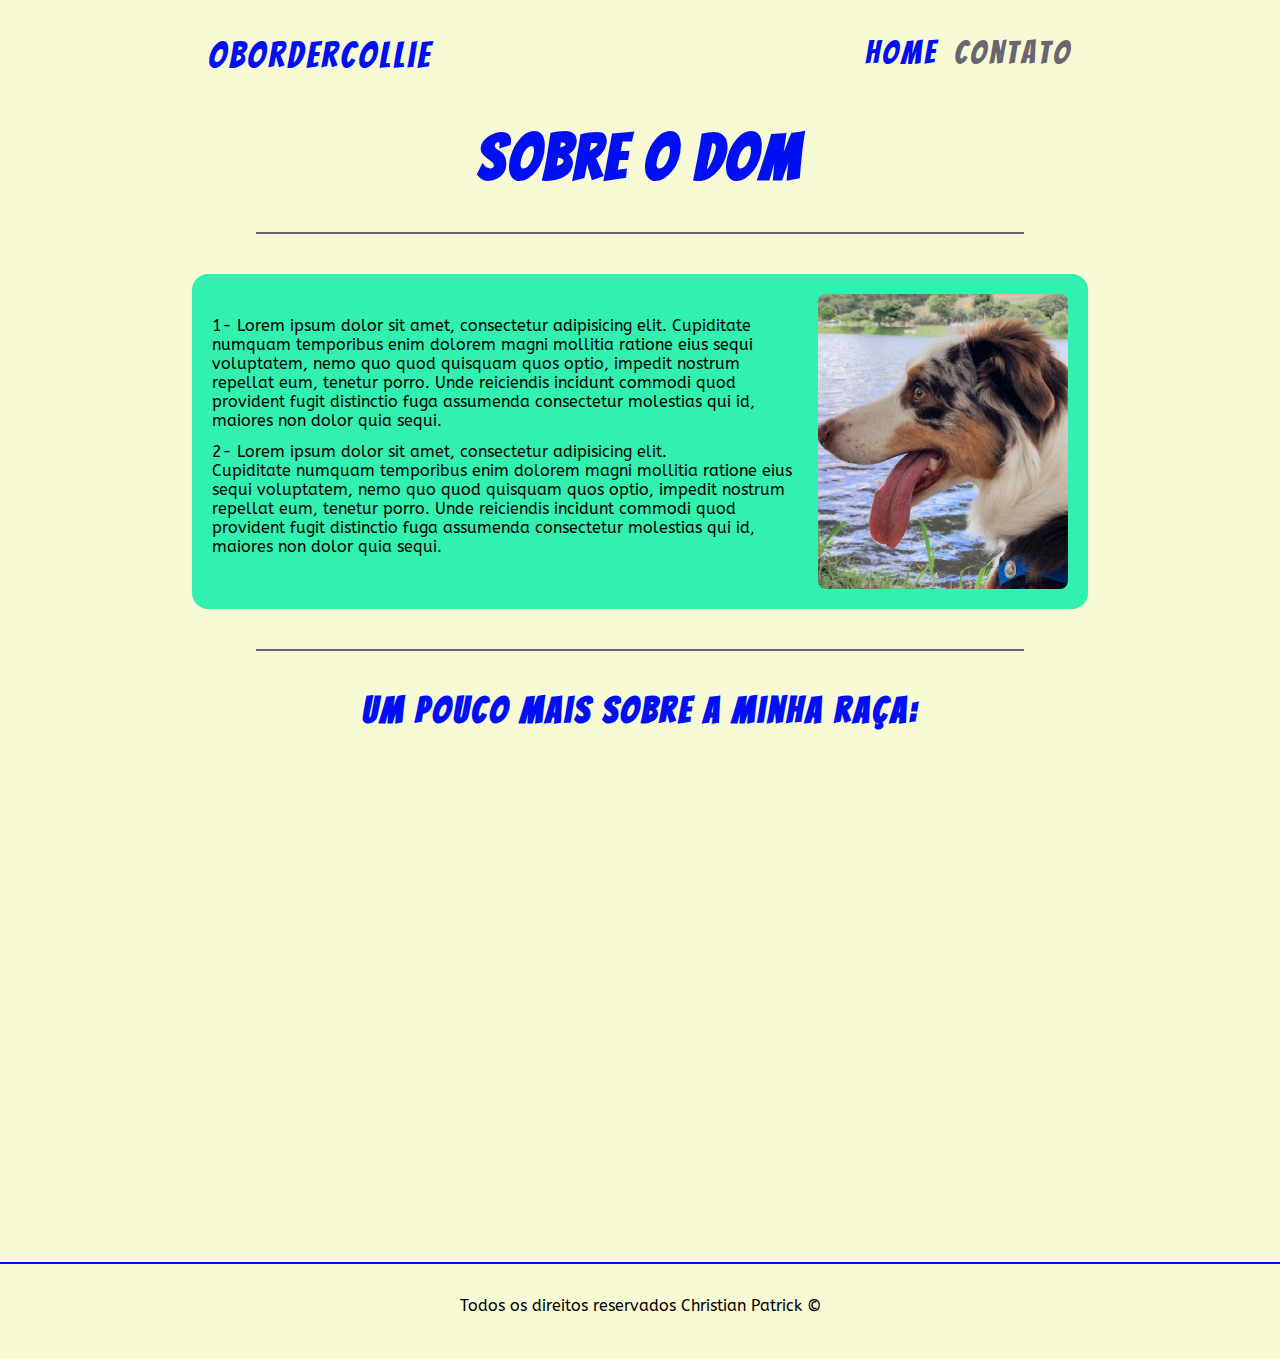
==== index.html @ f8681b6d "Deploy Blog do Dom" ====
<!DOCTYPE html>
<html lang="pt-br">
<head>
  <meta charset="UTF-8">
  <meta http-equiv="X-UA-Compatible" content="IE=edge">
  <meta name="viewport" content="width=device-width, initial-scale=1.0">
  <title>Blog do Dom</title>
  <link rel="stylesheet" href="./assets/style/style.css">
</head>
<body>
  <nav>
    <p>OBorderCollie</p>
    <ul>
      <li><a href="./index.html">Home</a></li>
      <li><a href="./contato.html" class="disabled">Contato</a></li>
    </ul>
  </nav>

  
  <main>
    <section>
      <h1>Sobre o Dom</h1>
      <hr>
      <div class="perfil">
        <div>
          <p>1- Lorem ipsum dolor sit amet, consectetur adipisicing elit. Cupiditate numquam temporibus enim dolorem magni mollitia ratione eius sequi voluptatem, nemo quo quod quisquam quos optio, impedit nostrum repellat eum, tenetur porro. Unde reiciendis incidunt commodi quod provident fugit distinctio fuga assumenda consectetur molestias qui id, maiores non dolor quia sequi.</p>
          <p >2- Lorem ipsum dolor sit amet, consectetur adipisicing elit. <br> Cupiditate numquam temporibus enim dolorem magni mollitia ratione eius sequi voluptatem, nemo quo quod quisquam quos optio, impedit nostrum repellat eum, tenetur porro. Unde reiciendis incidunt commodi quod provident fugit distinctio fuga assumenda consectetur molestias qui id, maiores non dolor quia sequi.</p>
        </div>
        <img src="./assets/Dom.jpeg" alt="Foto do dom" class="foto">
      </div>
    </section>
    <hr>
    <section>
      <h2>Um pouco mais sobre a minha raça:</h2>
      <iframe class="video" src="https://www.youtube.com/embed/snmjvZweefE" title="YouTube video player" frameborder="0" allow="accelerometer; autoplay; clipboard-write; encrypted-media; gyroscope; picture-in-picture; web-share" allowfullscreen></iframe>
    </section>
  </main>

  <footer>
    <p>Todos os direitos reservados Christian Patrick &copy;</p>
  </footer>
</body>
</html>
---- assets/style/style.css ----
@import url('https://fonts.googleapis.com/css2?family=ABeeZee&family=Bangers&display=swap');

/* ! Configurações gerais */

/* criação de variaveis de cores */
/* obrigatoriamente as variaveis precisam começar o nome com o -- */
:root {
  --background: #f7fad4;
  --purple: #0010f3;
  --dark-purple: #080146;
  --purple-disabled: #6b6570;
  --green: #32f0b0;
}

/* remover todo o padding e margem que o navegador possa colocar em algum elemento da tela */
* {
  padding: 0;
  margin: 0;
  box-sizing: border-box;
}

body {
  background-color: var(--background);
}

p {
  font-family: 'ABeeZee', sans-serif;
  margin-bottom: 0.75rem;
}

/* colocar as mesmas propriedades para vários elementos de uma vez, separando eles por virgula */
h1, h2, h3, a, nav p {
  font-family: 'Bangers', cursive;
  color: var(--purple);
  letter-spacing: 3px;
}

h1, h2, h3 {
  text-align: center;
}

h1 {
  /* font-size: 64px; */
  font-size: 4rem;
}

h2 {
  font-size: 2.25rem;
}

h3 {
  font-size: 1.5rem;
  margin-bottom: 2rem;
}

nav {
  display: flex;
  /* definir o tamanho para 70 da tela, sendo que a tela sempre vai até o 100 */
  /* pode se dizer que está usando 70% da tela */
  width: 70vw;
  /* colocar 0 de margem em cima e em baixo, e automatica para os lados, isso vai deixar o conteudo centralizado */
  margin: 0 auto;
  justify-content: space-between;
  font-size: 2.25rem;
  padding: 2.25rem 1rem;
}

ul {
  list-style: none;
  display: flex;
  gap: 1rem;
  font-size: 24px;
}

a {
  text-decoration: none;
  font-size: 2rem;
  transition: text-shadow 0.2s ease-in-out;
}

/* aplicar uma sombra no texto quando passado o mouse por cima, pra dar um efeito no menu */
a:hover {
  text-shadow: 0 0 2px var(--purple);
}

/* diminuir o tamanho da linha de divisão e centralizar ela, pra ela não pegar a tela inteira */
hr {
  width: 60vw;
  margin: 2.5rem auto;
  height: 2px;
  border: none;
  background-color: var(--purple-disabled);
}

main {
  width: 70vw;
  margin: 0 auto;
}

footer {
  padding: 2rem 0;
  border-top: 2px solid var(--purple);
  margin-top: 2rem;
  display: flex;
  justify-content: center;
}

.disabled {
  color: var(--purple-disabled);
}

/* ! Configurações da index.html */
.perfil {
  display: flex;
  background-color: var(--green);
  padding: 20px;
  border-radius: 16px;
  align-items: center;
  gap: 20px;
}

.foto {
  width: 250px;
  border-radius: 8px;
}

.video {
  width: 65vw;
  /* forçar a proporção do video, sempre largura/altura */
  /* nesse exemplo, pra cada 16 pontos na largura, terá 9 pontos na altura... é o padrão de uma TV por exemplo */
  aspect-ratio: 16/9;
  margin: 0 auto;
  display: block;
  border-radius: 8px;
  margin-top: 2rem;
}

/* ! Configurações do contato */
.contato {
  display: flex;
  gap: 3rem;
  justify-content: center;
}

.endereco {
  font-family: 'ABeeZee', sans-serif;
  color: var(--dark-purple);
  font-size: 1.25rem;
}

.mapa {
  width: 35vw;
  aspect-ratio: 16/9;
  border-radius: 8px;
  /* código hexadecimal normalmente é feito com 6 digitos.. aqui tem 8, sendo que os ultimos 2, é pra colocar transparencia */
  box-shadow: 8px 8px 16px #4b324e88;
}

.formulario {
  width: 100%;
}

label {
  font-family: 'ABeeZee', sans-serif;
  margin-left: 1rem;
}

input, textarea, button {
  width: 100%;
  margin-top: 0.25rem;
  padding: 0.5rem 1rem;
  border-radius: 8px;
  font-size: 1.25rem;
  color: var(--dark-purple);
}

input::placeholder, textarea::placeholder {
  color: #1503b4;
  font-family: 'ABeeZee', sans-serif;
}

input, textarea {
  border: 1px solid var(--dark-purple);
}

button {
  background-color: transparent;
  cursor: pointer;
  border: 2px solid var(--dark-purple)
}

button:hover {
  background-color: var(--dark-purple);
  color: #fff;
}

.campos-form {
  margin-bottom: 1rem;
}


/* ! Configurações de responsividade */
/* quando a tela tiver uma largura máxima de até 1000px, usar essas regras,  */
/* se a tela for maior do que isso, toda essa parte do código é ignorada */
/* gerando assim, a famosa responsividade para aparelhos de tamanho diferente */
@media (max-width: 1000px) {
  /* usei a mesma classe perfil, que está na linha 113 desse código, e estou adicionando uma propriedade a mais para ela */
  /* quando a tela for pequena, a exibição da imagem e do texto, em vez de ficar uma ao lado da outra */
  /* vai ficar com a imagem em cima e o texto em baixo, facilitando a visualização em um celular, por exemplo. */
  .perfil {
    flex-direction: column-reverse;
  }
}


/* caso tenha alguma dúvida em algo que não foi comentado nesse código, chama no discord, e fala qual parte foi, que eu explico. */
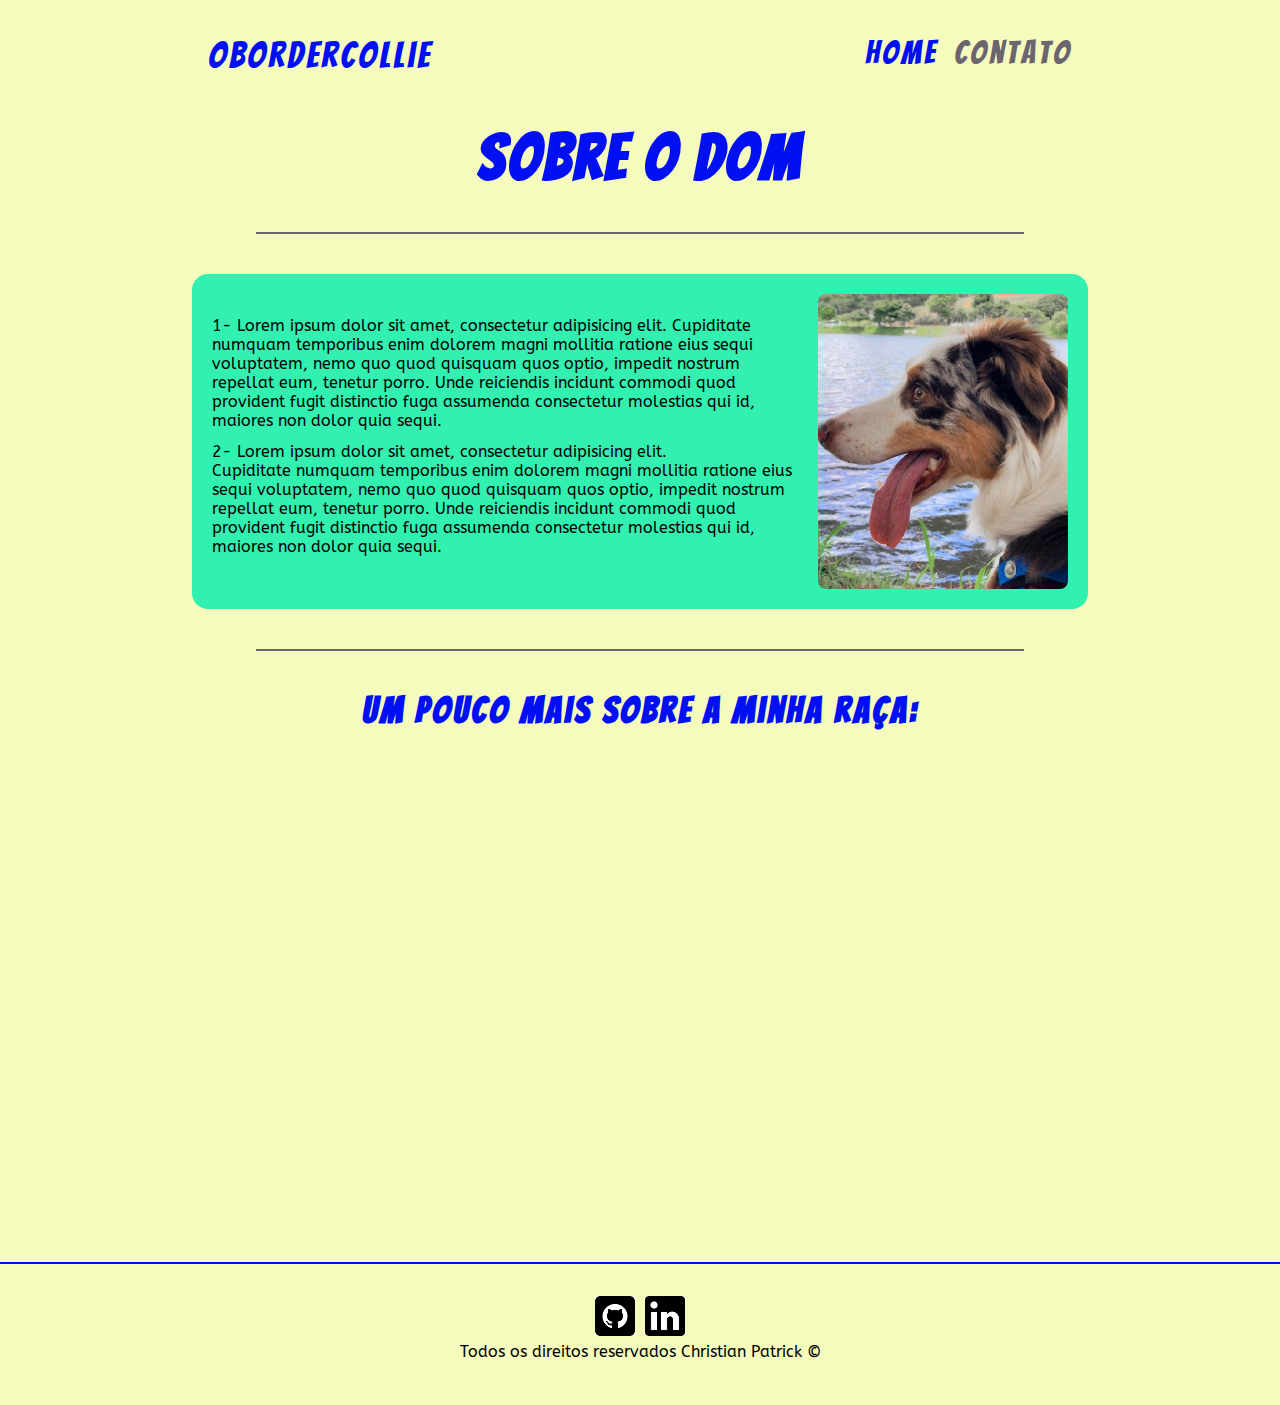
==== commit fbadc61a: "Atualização: inclusão de icones de rede social" ====
--- a/index.html
+++ b/index.html
@@ -37,7 +37,17 @@
   </main>
 
   <footer>
+    <div class="rodape">
+    <div class="icons">
+    <a href="https://github.com/ChrisPCruz99">
+      <img class="tm-social" src="./assets/logotipo-do-github.png" alt="Logo Github"></a>
+      <a href="https://www.linkedin.com/in/christian-patrick-992816260/">
+      <img class="tm-social" src="./assets/logotipo-do-linkedin.png" alt="Logo instagran"></a>
+    </div>
+    <div>
     <p>Todos os direitos reservados Christian Patrick &copy;</p>
+  </div>
+</div>
   </footer>
 </body>
 </html>--- a/assets/style/style.css
+++ b/assets/style/style.css
@@ -5,7 +5,7 @@
 /* criação de variaveis de cores */
 /* obrigatoriamente as variaveis precisam começar o nome com o -- */
 :root {
-  --background: #f7fad4;
+  --background: #f5fabd;
   --purple: #0010f3;
   --dark-purple: #080146;
   --purple-disabled: #6b6570;
@@ -20,7 +20,7 @@
 }
 
 body {
-  background-color: var(--background);
+background-color: var(--background);
 }
 
 p {
@@ -102,6 +102,18 @@
   border-top: 2px solid var(--purple);
   margin-top: 2rem;
   display: flex;
+  justify-content: center;
+  align-items: center;
+}
+.icons{
+  display: flex;
+  flex-flow: row;
+  align-items: center;
+  justify-content: center;
+  gap: 10px;
+}
+.rodape{
+  align-items: center;
   justify-content: center;
 }
 
